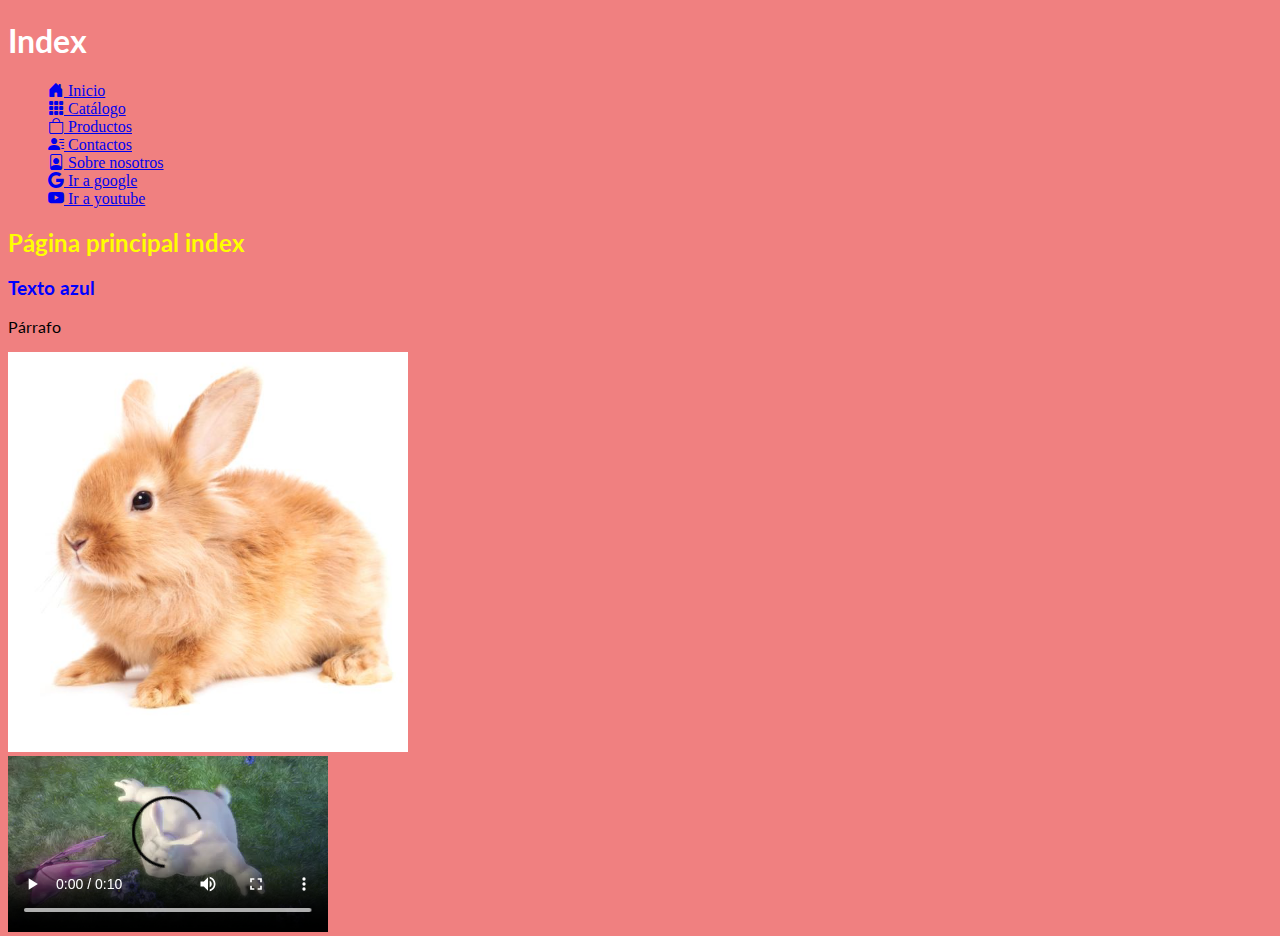
==== index.html @ bc17ae7e "Agregar proyecto" ====
<!DOCTYPE html>
<html>
<head>
	<meta charset="utf-8">
	<meta name="viewport" content="width=device-width, initial-scale=1">
	<title></title>
	<link rel="stylesheet" type="text/css" href="css/style.css">
	<link href="https://cdn.jsdelivr.net/npm/bootstrap@5.3.0-alpha3/dist/css/bootstrap.min.css" rel="stylesheet" integrity="sha384-KK94CHFLLe+nY2dmCWGMq91rCGa5gtU4mk92HdvYe+M/SXH301p5ILy+dN9+nJOZ" crossorigin="anonymous">
	<link rel="stylesheet" href="https://cdn.jsdelivr.net/npm/bootstrap-icons@1.10.5/font/bootstrap-icons.css">
</head>
<body>
	<div class="container">
		<div class="row text-center">
			<div class="col">
				<h1>Index</h1>
			</div>
		</div>
		<ul class="menu row">
			<li class="col"> <a href="index.html"> <i class="bi bi-house-door-fill"></i> Inicio</a>  </li>
			<li class="col"> <a href="catalog.html"> <i class="bi bi-grid-3x3-gap-fill"></i> Catálogo </a>  </li>
			<li class="col"> <a href="product.html"> <i class="bi bi-bag"></i> Productos </a>  </li>
			<li class="col"> <a href="contact.html"> <i class="bi bi-person-lines-fill"></i> Contactos </a>  </li>
			<li class="col"> <a href="about.html"> <i class="bi bi-file-person"></i> Sobre nosotros </a>  </li>
			<li class="col"> <a href="https:/www.google.com"><i class="bi bi-google"></i> Ir a google </a></li>
			<li class="col"> <a href="https:/www.youtube.com"> <i class="bi bi-youtube"></i> Ir a youtube </a></li>
		</ul>
		<div class="row">
			<div class="col">
				<h2 id="title2"> Página principal index </h2>
				<h3 class="title3"> Texto azul</h3>
				<p>Párrafo</p>
			</div>
		  </div>
		  <div class="row">
			<div class="col">
				<img height="400px" width="400px"src="img/conejo.jpg">
			</div>
			<div class="col">
				<video controls>
					<source src="video/mov_bbb.mp4" type="video/mp4">
				</video>
			</div>
		  </div>
	  </div>

    <script src="https://cdn.jsdelivr.net/npm/bootstrap@5.3.0-alpha3/dist/js/bootstrap.bundle.min.js" integrity="sha384-ENjdO4Dr2bkBIFxQpeoTz1HIcje39Wm4jDKdf19U8gI4ddQ3GYNS7NTKfAdVQSZe" crossorigin="anonymous"></script>
</body>
</html>
---- css/style.css ----
@import url('https://fonts.googleapis.com/css2?family=Lato&display=swap');

* {
	background: lightcoral;
}

h1,
h2,
h3,
p {
	font-family: 'Lato', sans-serif;
}

h1 {
	color: white;
}

h2#title2 {
	color: yellow
}

h3.title3 {
	color: blue
}

ul.menu li {
	list-style-type: none;
}

.container { 
	height: 100vh;
}
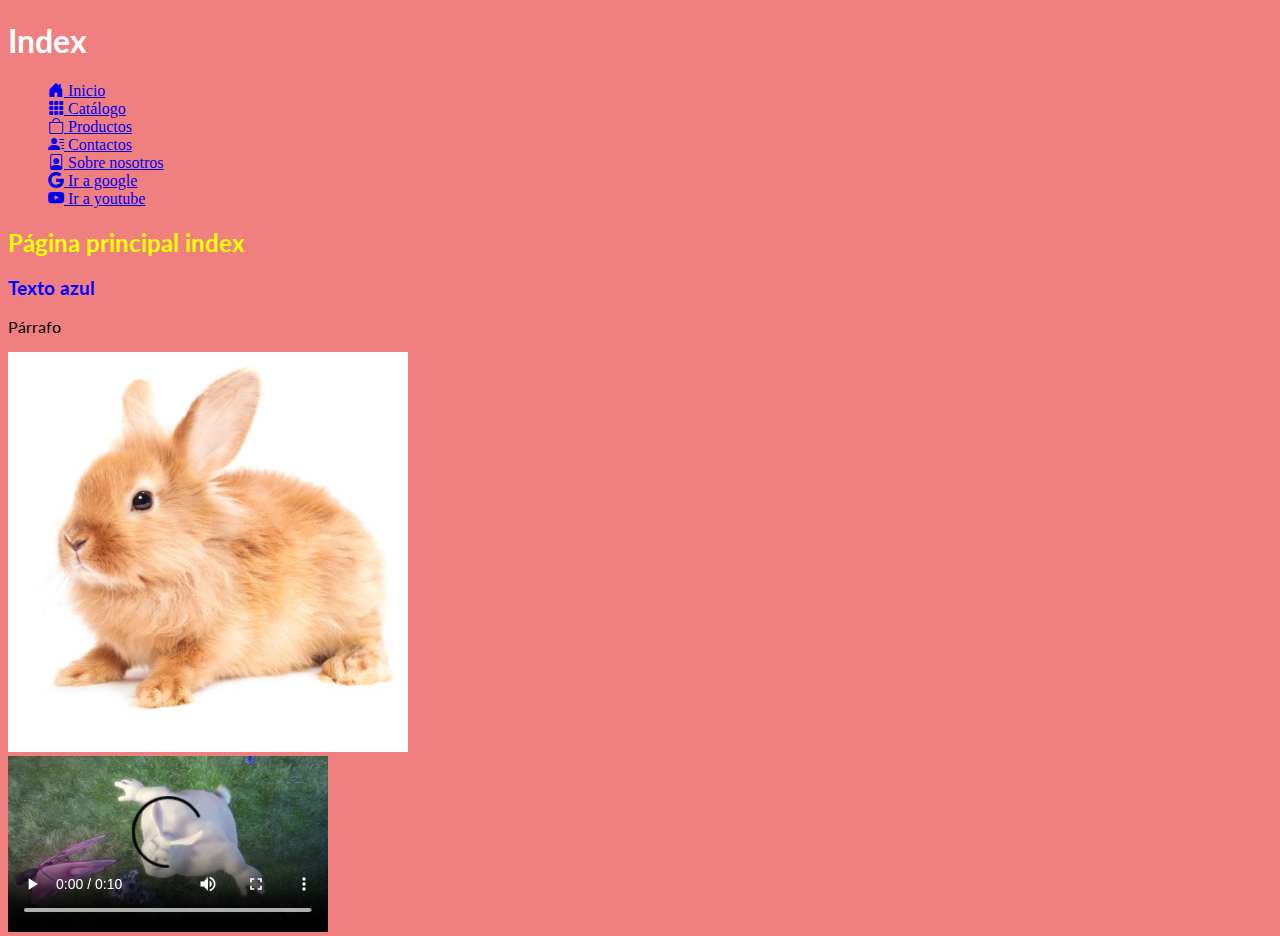
==== commit 75a8cb4a: "Se cambió el título" ====
--- a/index.html
+++ b/index.html
@@ -3,7 +3,7 @@
 <head>
 	<meta charset="utf-8">
 	<meta name="viewport" content="width=device-width, initial-scale=1">
-	<title></title>
+	<title>Proyecto 2</title>
 	<link rel="stylesheet" type="text/css" href="css/style.css">
 	<link href="https://cdn.jsdelivr.net/npm/bootstrap@5.3.0-alpha3/dist/css/bootstrap.min.css" rel="stylesheet" integrity="sha384-KK94CHFLLe+nY2dmCWGMq91rCGa5gtU4mk92HdvYe+M/SXH301p5ILy+dN9+nJOZ" crossorigin="anonymous">
 	<link rel="stylesheet" href="https://cdn.jsdelivr.net/npm/bootstrap-icons@1.10.5/font/bootstrap-icons.css">
